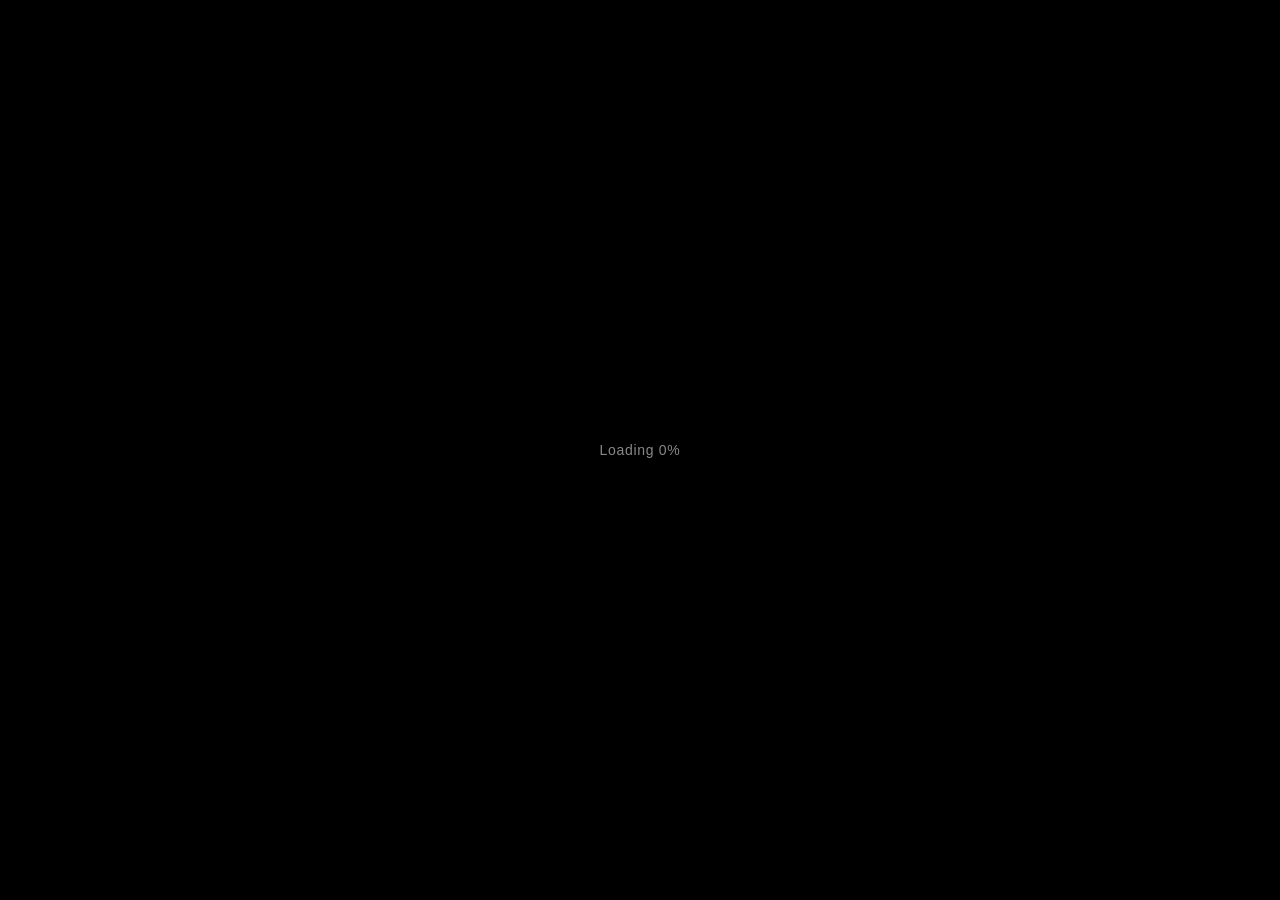
==== webgameconsole.com/index.html @ a003a32b "Spinny 3d console effect." ====
<!DOCTYPE html>
<html lang="en">
<head>
  <meta charset="utf-8">
  <meta name="viewport" content="width=device-width, initial-scale=1.0, user-scalable=no">
  <title>3D Console Viewer</title>
  <style>
    * {
      box-sizing: border-box;
      margin: 0;
      padding: 0;
      user-select: none;
      -webkit-user-select: none;
    }
    html, body {
      width: 100%;
      height: 100%;
      background: #000;
      overflow: hidden;
      display: flex;
      align-items: center;
      justify-content: center;
      touch-action: none;
      cursor: grab;
    }
    body:active {
      cursor: grabbing;
    }
    canvas {
      display: block;
      max-width: 100vw;
      max-height: 100vh;
      object-fit: contain;
    }
    #loading {
      position: absolute;
      color: #888;
      font-family: -apple-system, BlinkMacSystemFont, "Segoe UI", Roboto, sans-serif;
      font-size: 14px;
      letter-spacing: 0.05em;
      pointer-events: none;
      transition: opacity 0.3s;
    }
  </style>
</head>
<body>
  <div id="loading">Loading 0%</div>
  <canvas id="view" width="1280" height="720"></canvas>

  <script>
    const TOTAL_FRAMES = 134;
    const PIXELS_PER_FRAME = 8;
    const AUTO_FPS = 24;

    const canvas = document.getElementById('view');
    const ctx = canvas.getContext('2d');
    const loadingEl = document.getElementById('loading');

    const frames = [];
    let loadedCount = 0;
    let currentFrame = 0;
    let isDragging = false;
    let dragStartX = 0;
    let frameAtDragStart = 0;
    let lastTime = 0;
    let accumulatedTime = 0;

    function render() {
      const frameIdx = Math.floor(currentFrame) % TOTAL_FRAMES;
      const img = frames[frameIdx];
      if (img && img.complete && img.naturalWidth > 0) {
        ctx.clearRect(0, 0, canvas.width, canvas.height);
        ctx.drawImage(img, 0, 0, canvas.width, canvas.height);
        ctx.font = '24px monospace';
        ctx.fillStyle = '#00ff66';
        ctx.textAlign = 'right';
        ctx.textBaseline = 'bottom';
        ctx.fillText(`Frame ${frameIdx + 1} / ${TOTAL_FRAMES}`, canvas.width - 24, canvas.height - 20);
      }
    }

    function animate(timestamp) {
      if (!lastTime) lastTime = timestamp;
      const delta = (timestamp - lastTime) / 1000;
      lastTime = timestamp;

      if (!isDragging && loadedCount === TOTAL_FRAMES) {
        accumulatedTime += delta;
        const frameStep = 1 / AUTO_FPS;
        while (accumulatedTime >= frameStep) {
          currentFrame = (currentFrame + 1) % TOTAL_FRAMES;
          accumulatedTime -= frameStep;
        }
        render();
      }

      requestAnimationFrame(animate);
    }

    function onPointerDown(e) {
      isDragging = true;
      dragStartX = e.clientX ?? (e.touches && e.touches[0].clientX) ?? 0;
      frameAtDragStart = currentFrame;
    }

    function onPointerMove(e) {
      if (!isDragging) return;
      const clientX = e.clientX ?? (e.touches && e.touches[0].clientX) ?? 0;
      const dx = clientX - dragStartX;
      const frameDelta = -dx / PIXELS_PER_FRAME;
      currentFrame = ((frameAtDragStart + frameDelta) % TOTAL_FRAMES + TOTAL_FRAMES) % TOTAL_FRAMES;
      render();
    }

    function onPointerUp() {
      isDragging = false;
      accumulatedTime = 0;
    }

    window.addEventListener('mousedown', onPointerDown);
    window.addEventListener('mousemove', onPointerMove);
    window.addEventListener('mouseup', onPointerUp);

    window.addEventListener('touchstart', onPointerDown, { passive: true });
    window.addEventListener('touchmove', onPointerMove, { passive: true });
    window.addEventListener('touchend', onPointerUp, { passive: true });
    window.addEventListener('touchcancel', onPointerUp, { passive: true });

    for (let i = 1; i <= TOTAL_FRAMES; i++) {
      const img = new Image();
      const numStr = String(i).padStart(4, '0');
      img.src = `3d-console/frame_${numStr}.jpg`;
      img.onload = () => {
        loadedCount++;
        loadingEl.textContent = `Loading ${Math.round((loadedCount / TOTAL_FRAMES) * 100)}%`;
        if (loadedCount === 1) render();
        if (loadedCount === TOTAL_FRAMES) {
          loadingEl.style.opacity = '0';
          setTimeout(() => loadingEl.remove(), 300);
        }
      };
      frames.push(img);
    }

    requestAnimationFrame(animate);
  </script>
</body>
</html>
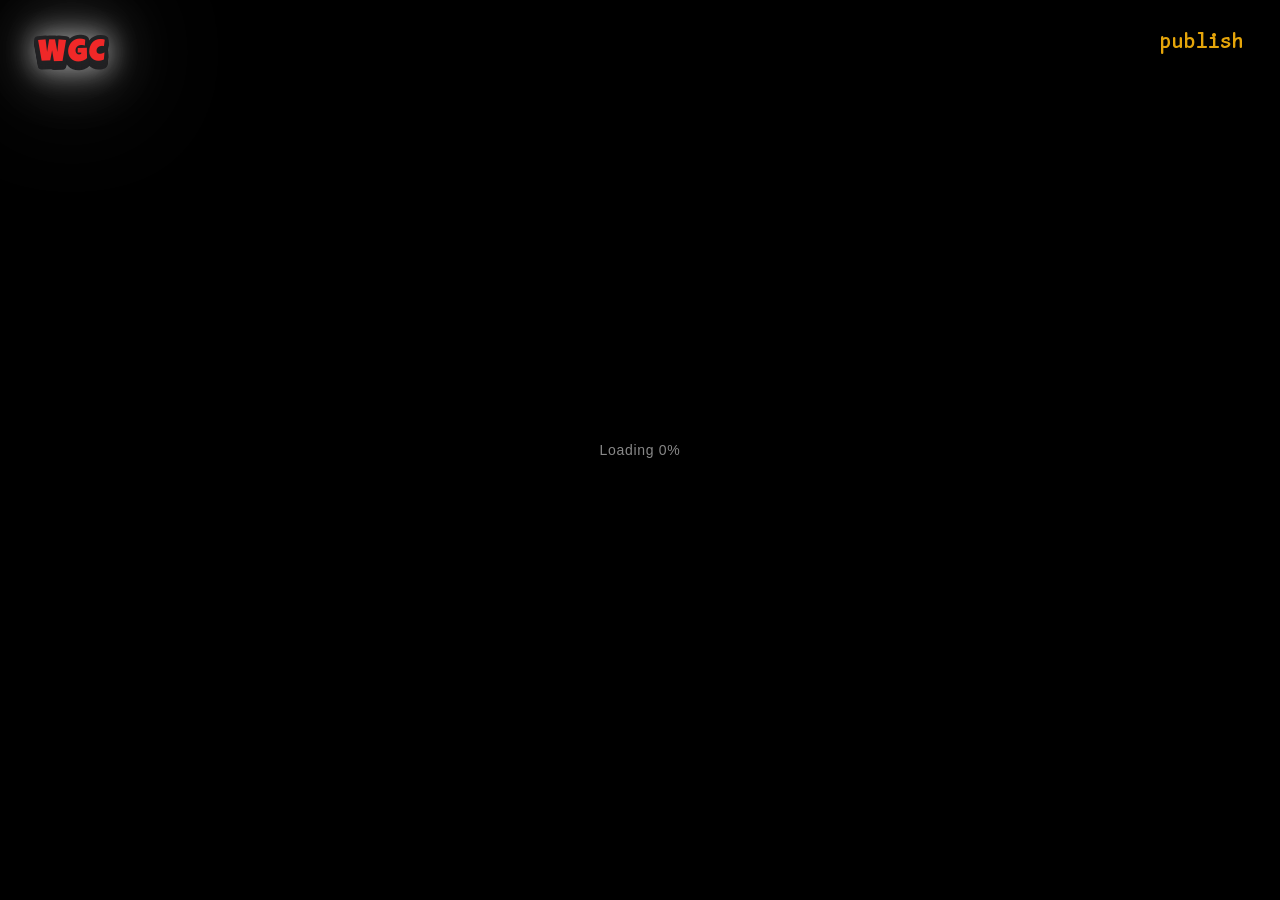
==== commit d73679bc: "Publish button." ====
--- a/webgameconsole.com/index.html
+++ b/webgameconsole.com/index.html
@@ -5,6 +5,24 @@
   <meta name="viewport" content="width=device-width, initial-scale=1.0, user-scalable=no">
   <title>3D Console Viewer</title>
   <style>
+    @font-face {
+      font-family: 'Luckiest Guy';
+      src: url('LuckiestGuy-Regular.ttf') format('truetype');
+      font-weight: normal;
+      font-style: normal;
+    }
+    @font-face {
+      font-family: 'Comic Mono';
+      src: url('ComicMono.ttf') format('truetype');
+      font-weight: normal;
+      font-style: normal;
+    }
+    @font-face {
+      font-family: 'Comic Mono';
+      src: url('ComicMono-Bold.ttf') format('truetype');
+      font-weight: bold;
+      font-style: normal;
+    }
     * {
       box-sizing: border-box;
       margin: 0;
@@ -41,9 +59,99 @@
       pointer-events: none;
       transition: opacity 0.3s;
     }
+    .wgc-logo {
+      position: absolute;
+      top: 24px;
+      left: 32px;
+      width: 105px;
+      height: 52px;
+      overflow: visible;
+      pointer-events: none;
+      z-index: 10;
+      filter: drop-shadow(0 0 14px rgba(255, 255, 255, 0.6))
+              drop-shadow(0 0 30px rgba(255, 255, 255, 0.35))
+              drop-shadow(0 0 60px rgba(255, 255, 255, 0.2));
+    }
+    .title-text {
+      font-family: 'Luckiest Guy', cursive, sans-serif;
+      font-size: 64px;
+      letter-spacing: 4px;
+      stroke-width: 16px;
+      stroke-linecap: round;
+      stroke-linejoin: round;
+      paint-order: stroke fill;
+      dominant-baseline: middle;
+      text-anchor: start;
+    }
+    .extrude {
+      fill: #212123;
+      stroke: #212123;
+    }
+    .front {
+      fill: #F02828;
+      stroke: #212123;
+    }
+    .publish-link {
+      position: absolute;
+      top: 32px;
+      right: 36px;
+      font-family: 'Comic Mono', monospace;
+      font-weight: bold;
+      font-size: 20px;
+      color: #E5A50A;
+      text-decoration: none;
+      text-transform: lowercase;
+      letter-spacing: 1px;
+      z-index: 10;
+      cursor: pointer;
+      user-select: none;
+      transition: transform 0.15s ease, opacity 0.15s ease;
+    }
+    .publish-link:hover {
+      opacity: 0.85;
+      transform: scale(1.05);
+    }
   </style>
 </head>
 <body>
+  <svg class="wgc-logo" viewBox="0 0 220 100" xmlns="http://www.w3.org/2000/svg">
+    <defs>
+      <style>
+        @font-face {
+          font-family: 'Luckiest Guy';
+          src: url('LuckiestGuy-Regular.ttf') format('truetype');
+        }
+        .title-text {
+          font-family: 'Luckiest Guy', cursive, sans-serif;
+          font-size: 64px;
+          letter-spacing: 4px;
+          stroke-width: 16px;
+          stroke-linecap: round;
+          stroke-linejoin: round;
+          paint-order: stroke fill;
+          dominant-baseline: middle;
+          text-anchor: start;
+        }
+        .extrude {
+          fill: #212123;
+          stroke: #212123;
+        }
+        .front {
+          fill: #F02828;
+          stroke: #212123;
+        }
+      </style>
+      <g id="wgc-text">
+        <text class="title-text" font-family="'Luckiest Guy', cursive, sans-serif" x="12" y="52">WGC</text>
+      </g>
+    </defs>
+    <use href="#wgc-text" transform="translate(0, 10)" class="extrude" />
+    <use href="#wgc-text" transform="translate(0, 7.5)" class="extrude" />
+    <use href="#wgc-text" transform="translate(0, 5)" class="extrude" />
+    <use href="#wgc-text" transform="translate(0, 2.5)" class="extrude" />
+    <use href="#wgc-text" class="front" />
+  </svg>
+  <a href="publisher/" class="publish-link">publish</a>
   <div id="loading">Loading 0%</div>
   <canvas id="view" width="1280" height="720"></canvas>
 
@@ -71,11 +179,6 @@
       if (img && img.complete && img.naturalWidth > 0) {
         ctx.clearRect(0, 0, canvas.width, canvas.height);
         ctx.drawImage(img, 0, 0, canvas.width, canvas.height);
-        ctx.font = '24px monospace';
-        ctx.fillStyle = '#00ff66';
-        ctx.textAlign = 'right';
-        ctx.textBaseline = 'bottom';
-        ctx.fillText(`Frame ${frameIdx + 1} / ${TOTAL_FRAMES}`, canvas.width - 24, canvas.height - 20);
       }
     }
 
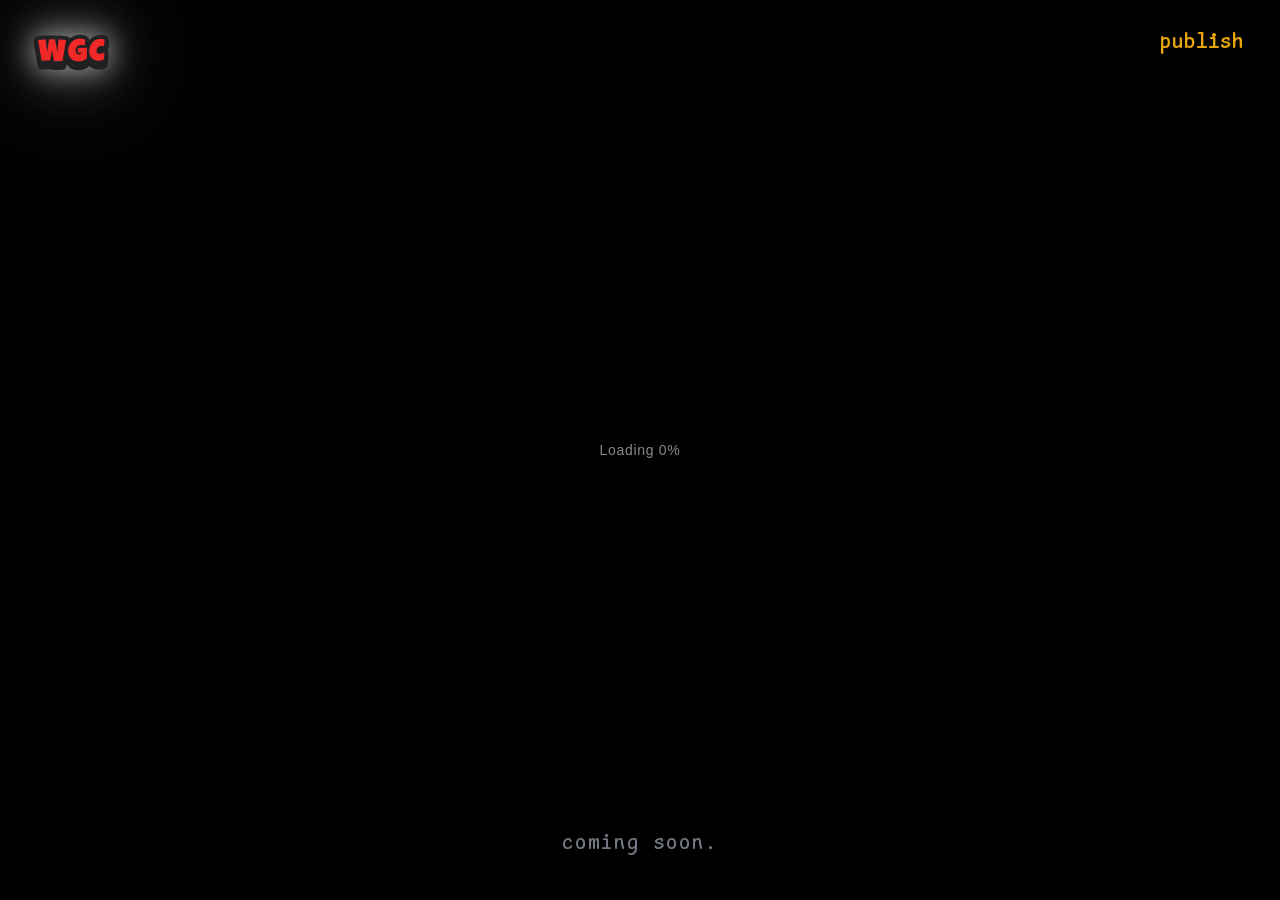
==== commit 2a53229b: "Page design." ====
--- a/webgameconsole.com/index.html
+++ b/webgameconsole.com/index.html
@@ -38,17 +38,35 @@
       display: flex;
       align-items: center;
       justify-content: center;
+    }
+    .viewer-container {
+      width: 100%;
+      height: 100%;
+      display: grid;
+      grid-template-rows: 1fr auto 1fr;
+      align-items: center;
+      justify-items: center;
+    }
+    canvas {
+      grid-row: 2;
+      display: block;
+      max-width: min(720px, 85vw);
+      max-height: min(720px, 75vh);
+      object-fit: contain;
+      cursor: grab;
       touch-action: none;
-      cursor: grab;
-    }
-    body:active {
+    }
+    canvas:active {
       cursor: grabbing;
     }
-    canvas {
-      display: block;
-      max-width: 100vw;
-      max-height: 100vh;
-      object-fit: contain;
+    .coming-soon {
+      grid-row: 3;
+      font-family: 'Comic Mono', monospace;
+      font-size: 20px;
+      color: #727782;
+      letter-spacing: 2px;
+      user-select: none;
+      pointer-events: none;
     }
     #loading {
       position: absolute;
@@ -153,7 +171,10 @@
   </svg>
   <a href="publisher/" class="publish-link">publish</a>
   <div id="loading">Loading 0%</div>
-  <canvas id="view" width="1280" height="720"></canvas>
+  <div class="viewer-container">
+    <canvas id="view" width="720" height="720"></canvas>
+    <div class="coming-soon">coming soon.</div>
+  </div>
 
   <script>
     const TOTAL_FRAMES = 134;
@@ -178,7 +199,8 @@
       const img = frames[frameIdx];
       if (img && img.complete && img.naturalWidth > 0) {
         ctx.clearRect(0, 0, canvas.width, canvas.height);
-        ctx.drawImage(img, 0, 0, canvas.width, canvas.height);
+        const sx = (img.naturalWidth - canvas.width) / 2;
+        ctx.drawImage(img, sx, 0, canvas.width, canvas.height, 0, 0, canvas.width, canvas.height);
       }
     }
 
@@ -220,11 +242,11 @@
       accumulatedTime = 0;
     }
 
-    window.addEventListener('mousedown', onPointerDown);
+    canvas.addEventListener('mousedown', onPointerDown);
     window.addEventListener('mousemove', onPointerMove);
     window.addEventListener('mouseup', onPointerUp);
 
-    window.addEventListener('touchstart', onPointerDown, { passive: true });
+    canvas.addEventListener('touchstart', onPointerDown, { passive: true });
     window.addEventListener('touchmove', onPointerMove, { passive: true });
     window.addEventListener('touchend', onPointerUp, { passive: true });
     window.addEventListener('touchcancel', onPointerUp, { passive: true });
